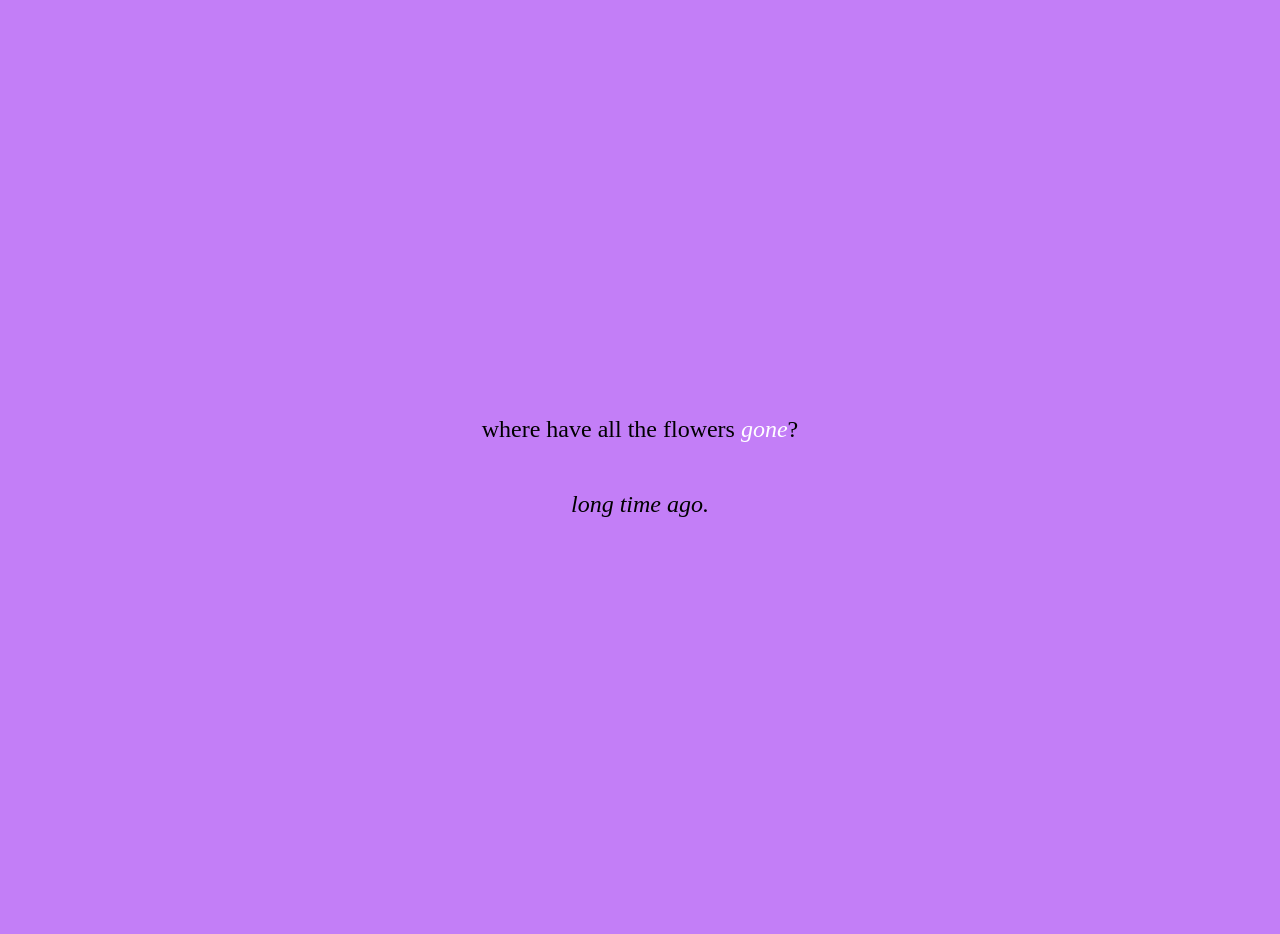
==== 2.html @ 303aa396 "week 9 assignment" ====
<html>
    <head>
        <link rel="stylesheet" href="styles.css">
    </head>
    <body>
        <p>where have all the flowers <a href="./3.html">gone</a>?</p>
        <p><i>long time ago.</i></p>
    </body>
</html>
---- styles.css ----
body {
    background-color: #c37ef7;
    display: flex;
    flex-direction: column;
    padding: 30% 0;
    align-items: center;
    font-size: 24;
}

a {
    text-decoration: none;
    font-style: italic;
    color: white;
    transition: opacity 0.5s ease;
}

a:hover {
    opacity: 30%;
}
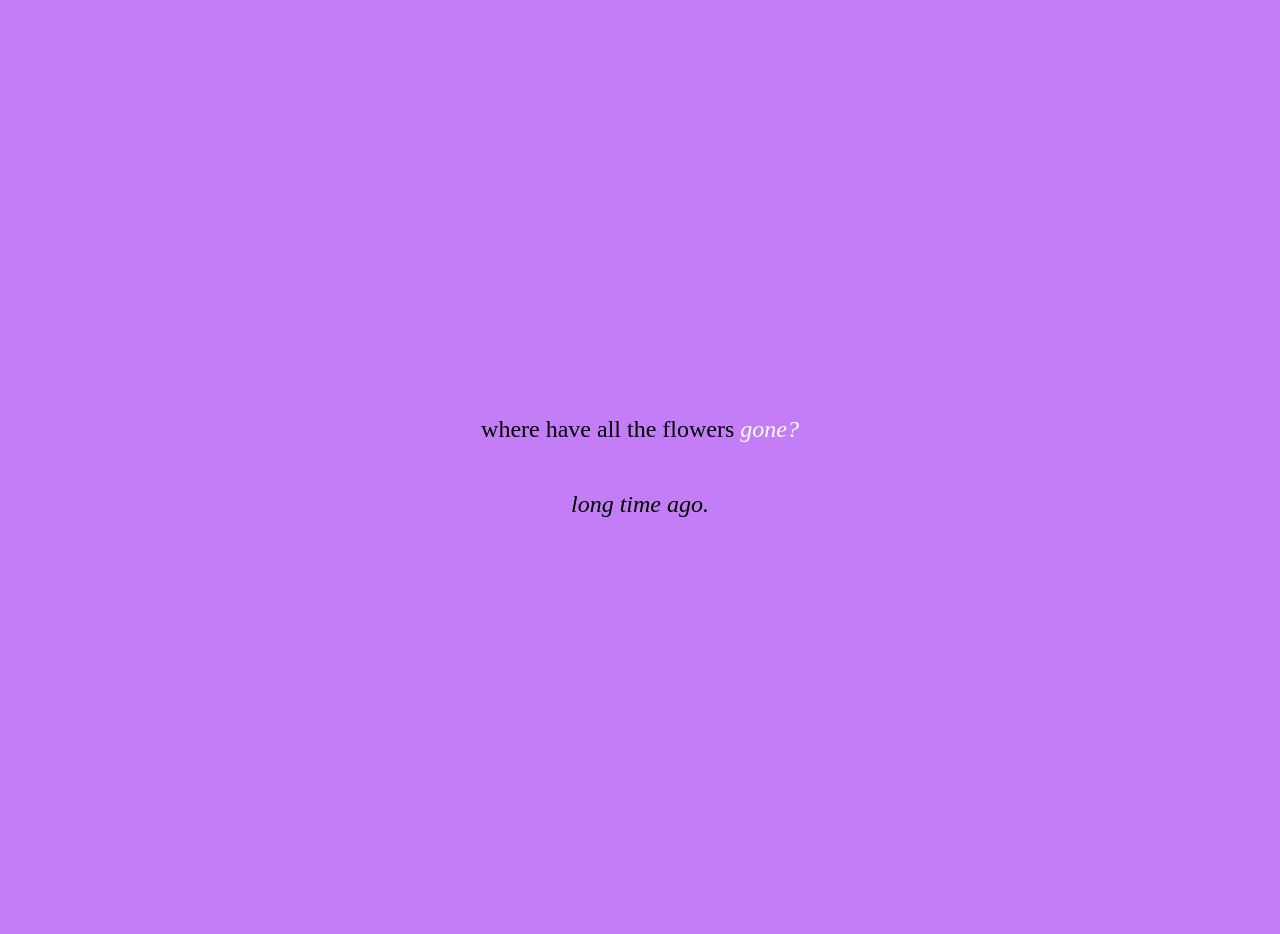
==== commit 16f158b1: "fix: punctuation change" ====
--- a/2.html
+++ b/2.html
@@ -3,7 +3,7 @@
         <link rel="stylesheet" href="styles.css">
     </head>
     <body>
-        <p>where have all the flowers <a href="./3.html">gone</a>?</p>
+        <p>where have all the flowers <a href="./3.html">gone?</a></p>
         <p><i>long time ago.</i></p>
     </body>
 </html>
